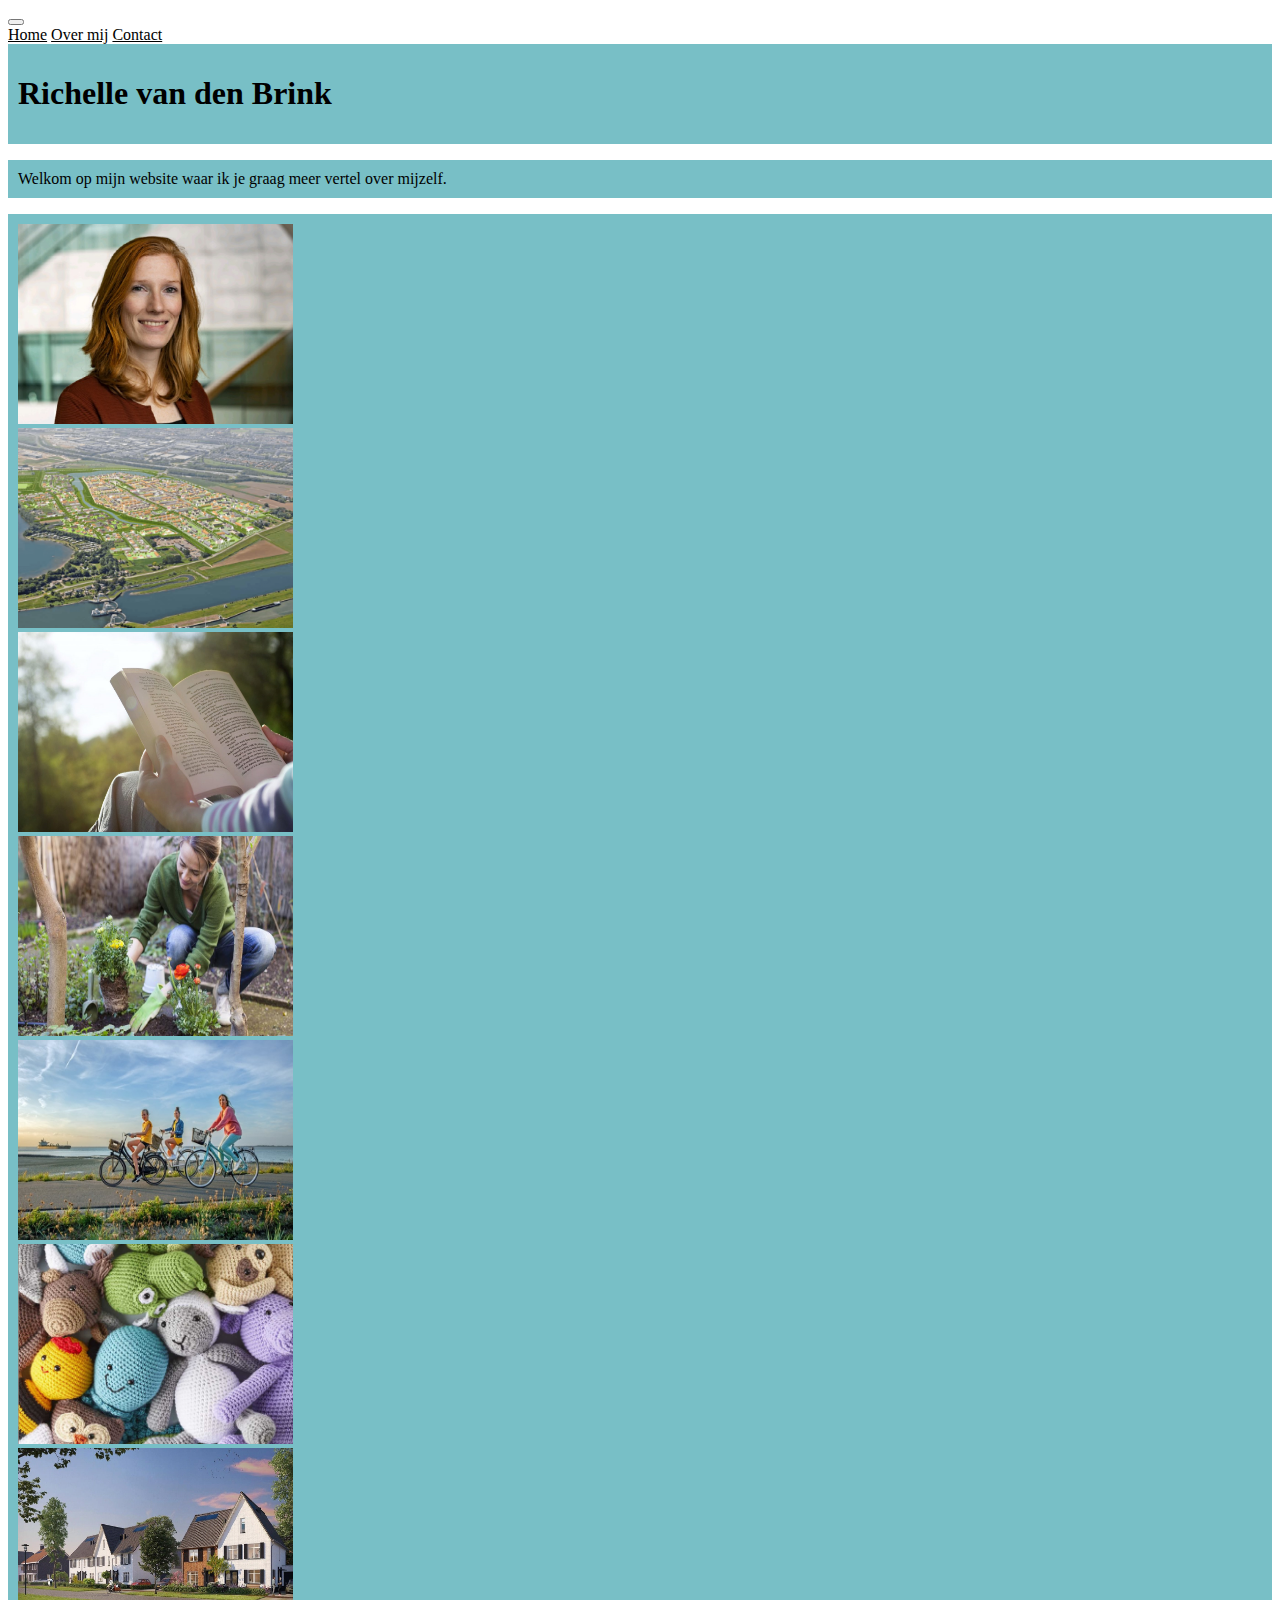
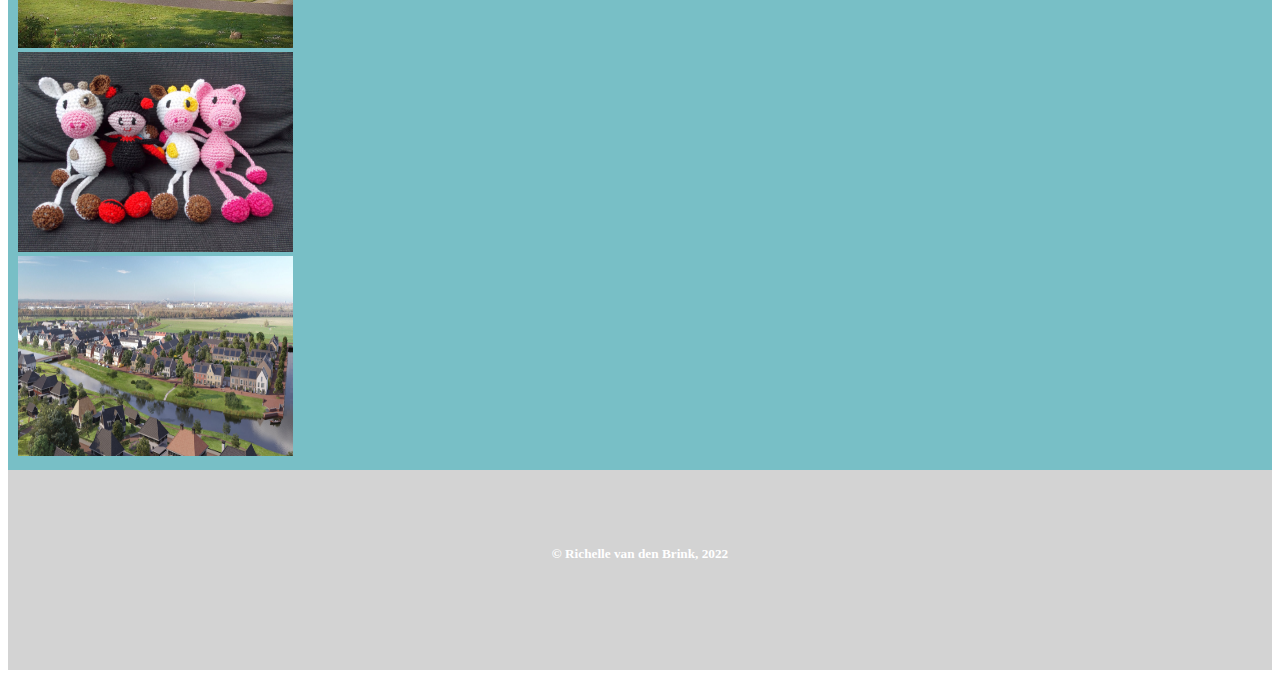
==== index.html @ 85b939a1 "Add files via upload" ====
<!DOCTYPE html>
<html lang="nl">
<head>
<!-- verplichte metatags -->
<meta charset="utf-8">
<meta name="viewport" content="width=device=width, initial-scale=1">
<!-- bootstrap-CSS -->
<link href="https://cdn.jsdelivr.net/npm/bootstrap@5.0.2/dist/css/bootstrap.min.css"
rel="stylesheet"
integrity="sha384-EVSTQN3/azprG1Anm3QDgpJLIm9Nao0Yz1ztcQTwFspd3yD65VohhpuuCOmLASjC"
crossorigin="anonymous">
<link rel="stylesheet" type="text/css" href="style/main.css">
<title>Home</title>
</head>
<body>
  <nav class="navbar navbar-expand-lg navbar-dark bg-dark">
      <div class="container-fluid">
          <button class="navbar-toggler" type="button" data-bs-toggle="collapse" data-bs-target="#navbarNavAltMarkup" aria-controls="navbarNavAltMarkup" aria-expanded="false" aria-label="Toggle navigation">
          <span class="navbar-toggler-icon"></span>
        </button>
        <div class="collapse navbar-collapse" id="navbarNavAltMarkup">
          <div class="navbar-nav">
            <a class="nav-link active" aria-current="page" href="index.html">Home</a>
            <a class="nav-link" href="overmij.html">Over mij</a>
            <a class="nav-link" href="contact.html">Contact</a>
          </div>
        </div>
      </div>
    </nav>
<div class="container-sm" style="background-color: #78BFC6">
<h1>Richelle van den Brink</h1>
</div>
<p class="container-sm" "fs-5">Welkom op mijn website waar ik je graag meer vertel over mijzelf.</p>
<div class="container-sm">
<div class="row justify-content-start">
<div class="col-12 col-sm-6 col-md-4 p-1 text-center"><img src="afbeeldingen/richelle.png" alt="richelle" style=""></div>
<div class="col-12 col-sm-6 col-md-4 p-1 text-center"><img src="afbeeldingen/hoefenhaag.png" alt="hoef en haag"></div>
<div class="col-12 col-sm-6 col-md-4 p-1 text-center"><img src="afbeeldingen/lezen.png" alt="lezen"></div>
<div class="col-12 col-sm-6 col-md-4 p-1 text-center"><img src="afbeeldingen/tuinieren.jpg" alt="tuinieren"></div>
<div class="col-12 col-sm-6 col-md-4 p-1 text-center"><img src="afbeeldingen/fietsen.jpg" alt="fietsen"></div>
<div class="col-12 col-sm-6 col-md-4 p-1 text-center"><img src="afbeeldingen/haken.jpeg" alt="haken"></div>
<div class="col-12 col-sm-6 col-md-4 p-1 text-center"><img src="afbeeldingen/hoefenhaag.jpg" alt="hoef en haag"></div>
<div class="col-12 col-sm-6 col-md-4 p-1 text-center"><img src="afbeeldingen/haken2.JPG" alt="haken"></div>
<div class="col-12 col-sm-6 col-md-4 p-1 text-center"><img src="afbeeldingen/hoefenhaag2.jpg" alt="hoef en haag"></div>
</div>
</div>
<!-- Bootstrap-Javascript -->
<script
src="https://cdn.jsdelivr.net/npm/bootstrap@5.0.2/dist/js/bootstrap.bundle.min.js"
integrity="sha384-MrcW6ZMFYlzcLA8Nl+NtUVF0sA7MsXsP1UyJoMp4YLEuNSfAP+JcXn/tWtIaxVXM"
crossorigin="anonymous"></script>
<footer>
<div class="footer">
  <br><br><br><h5> © Richelle van den Brink, 2022</h5>
</div>
</footer>
</body>
</html>
---- style/main.css ----
img {
  height: 200px;
  width: 275px;
    }

.nav-link {
  color: black;
}

a.nav-link:hover {
  color: #436D71;
}

.container-sm {
  background-color: #78BFC6;
  padding: 10px;
}

.footer {
  height: 200px;
  color: white;
  background-color: lightgrey;
  text-align: center;
}
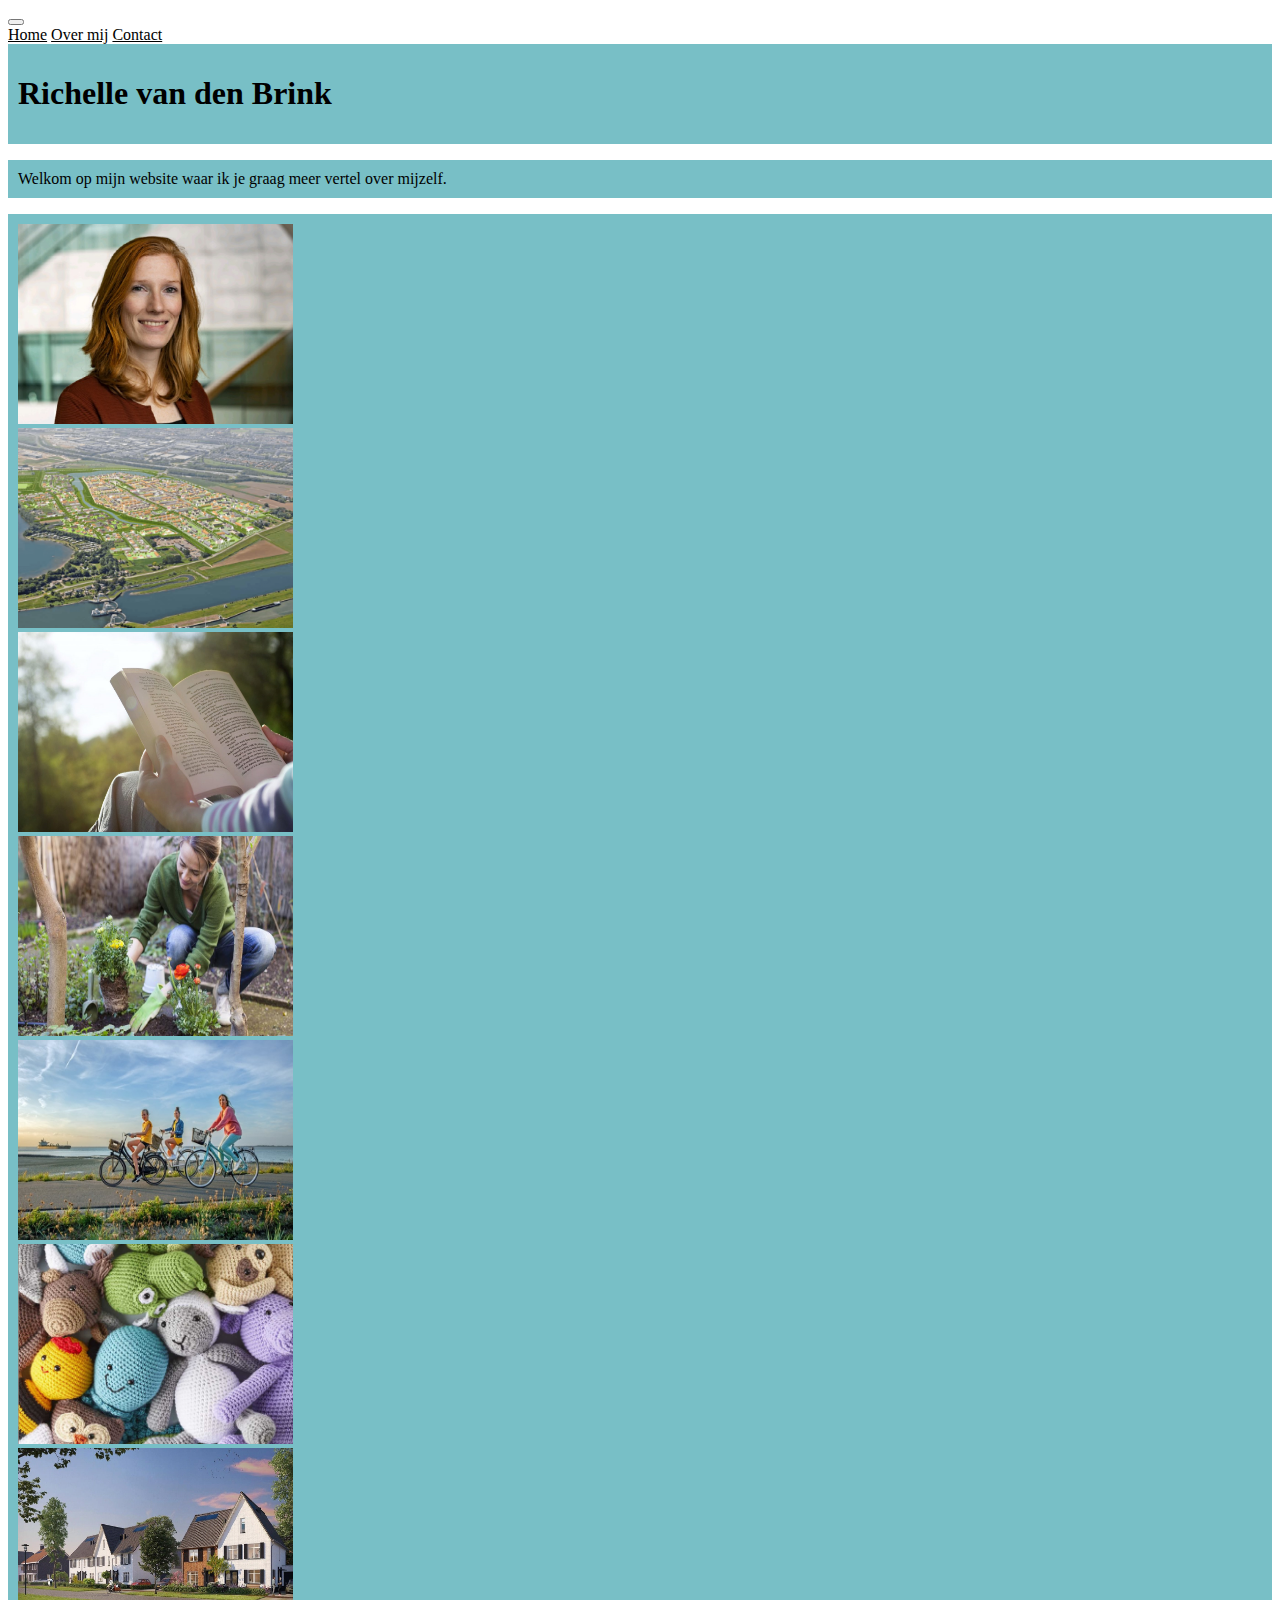
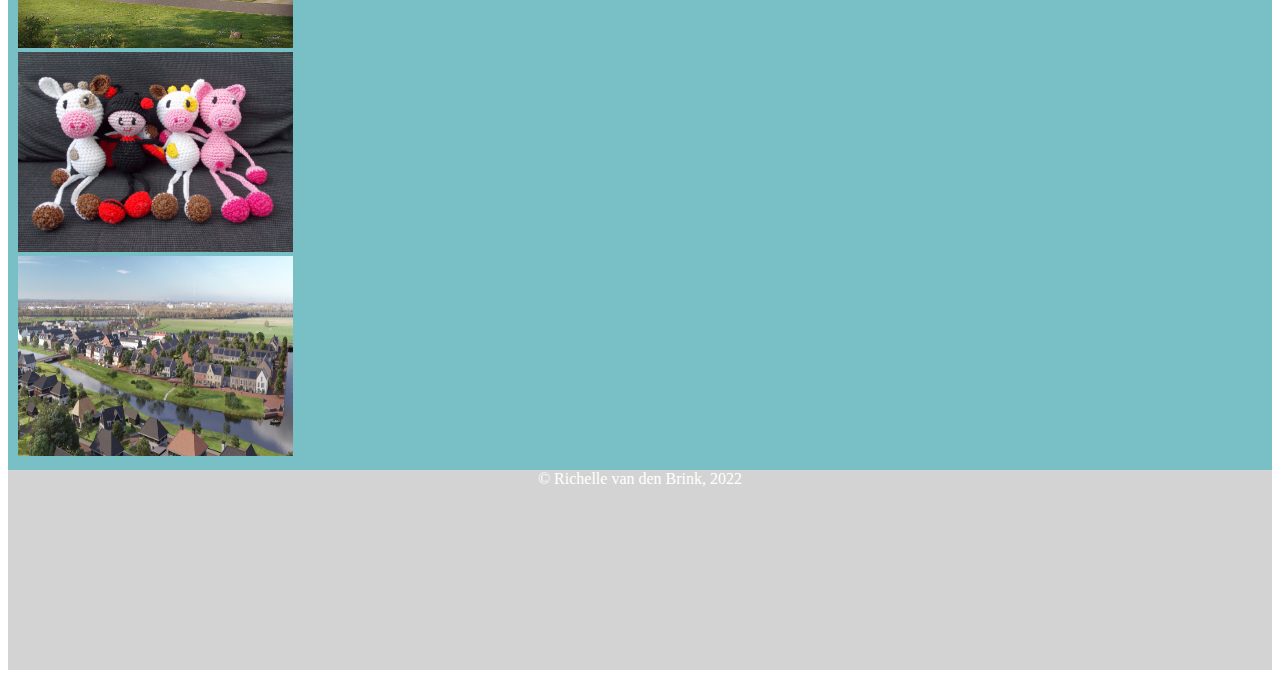
==== commit 8bd790f3: "Add files via upload" ====
--- a/index.html
+++ b/index.html
@@ -49,10 +49,10 @@
 src="https://cdn.jsdelivr.net/npm/bootstrap@5.0.2/dist/js/bootstrap.bundle.min.js"
 integrity="sha384-MrcW6ZMFYlzcLA8Nl+NtUVF0sA7MsXsP1UyJoMp4YLEuNSfAP+JcXn/tWtIaxVXM"
 crossorigin="anonymous"></script>
-<footer>
-<div class="footer">
-  <br><br><br><h5> © Richelle van den Brink, 2022</h5>
-</div>
+<footer class="footer mt-auto py-3 bg-light">
+  <div class="container">
+    <span class="text-muted">© Richelle van den Brink, 2022</span>
+  </div>
 </footer>
 </body>
 </html>
